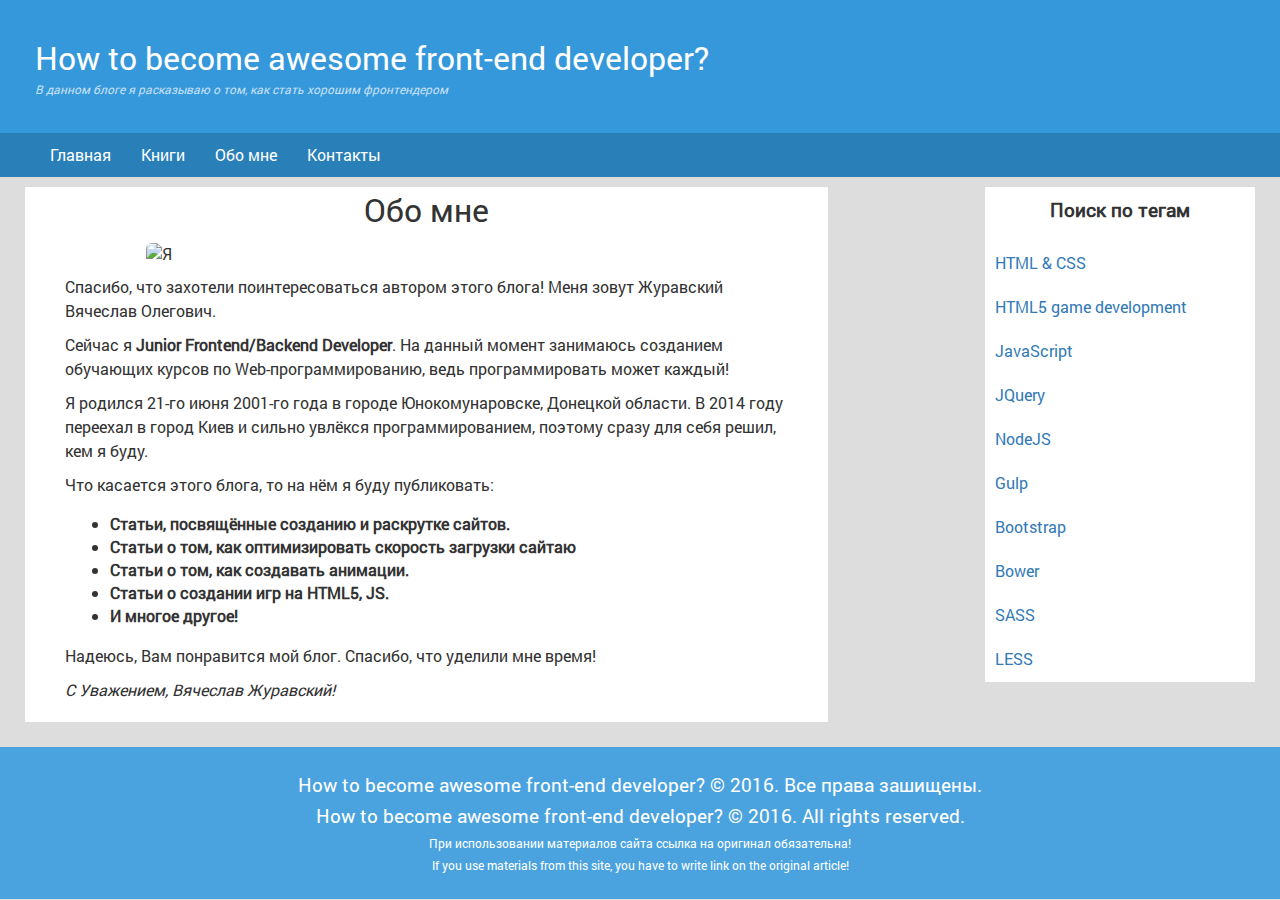
==== about.html @ 25e00e5f "First commit" ====
<!DOCTYPE html>
<!--[if lt IE 7]><html lang="ru" class="lt-ie9 lt-ie8 lt-ie7"><![endif]-->
<!--[if IE 7]><html lang="ru" class="lt-ie9 lt-ie8"><![endif]-->
<!--[if IE 8]><html lang="ru" class="lt-ie9"><![endif]-->
<!--[if gt IE 8]><!-->
<html lang="ru">
<!--<![endif]-->
<head>
	<meta charset="utf-8" />
	<title>How to become awesome front-end developer?</title>
	<meta name="description" content="" />
	<meta http-equiv="X-UA-Compatible" content="IE=edge" />
	<meta name="viewport" content="width=device-width, initial-scale=1.0" />
	<link rel="shortcut icon" href="favicon.png" />
	<link rel="stylesheet" href="libs/bootstrap/bootstrap-grid-3.3.1.min.css" />
	<link rel="stylesheet" href="libs/font-awesome-4.2.0/css/font-awesome.min.css" />
	<link rel="stylesheet" href="libs/fancybox/jquery.fancybox.css" />
	<link rel="stylesheet" href="libs/owl-carousel/owl.carousel.css" />
	<link rel="stylesheet" href="libs/countdown/jquery.countdown.css" />
	<link rel="stylesheet" href="css/fonts.css" />
	<link rel="stylesheet" href="css/main.css" />
	<link rel="stylesheet" href="css/media.css" />
</head>
<body>

	<div id="loader-wrapper">
	    <div id="loader"></div>
	    <div class="loader-section section-left"></div>
	    <div class="loader-section section-right"></div>
	</div>

	<div class="header">
		<div class="container-fluid">
			<div class="row">
				<div class="col-md-12 name">
					<h1>How to become awesome front-end developer?</h1>
					<p><em>В данном блоге я расказываю о том, как стать хорошим фронтендером</em></p>
				</div>
				<div class="col-md-12 nav">
					<ul>
						<button class="show-menu">
							<img src="images/show-menu.png" alt="Menu">
						</button>
					</ul>
					<ul class="menu">
						<li><a href="index.html">Главная</a></li>
						<li><a href="#">Книги</a></li>
						<li><a href="about.html">Обо мне</a></li>
						<li><a href="contacts.html">Контакты</a></li>
					</ul>
				</div>
			</div>
		</div>
	</div>

	<div class="content">
		<div class="container-fluid">
			<div class="row">
				<div class="col-md-8">
					<div class="block about">
						<h1 class="h1-center">Обо мне</h1>
						<img src="http://cs627526.vk.me/v627526376/131e8/vSJCLpkC7FM.jpg" alt="Я" class="img-rounded img-responsive">
						<p>Спасибо, что захотели поинтересоваться автором этого блога! Меня зовут Журавский Вячеслав Олегович.</p>
			 			<p>Сейчас я <strong>Junior Frontend/Backend Developer</strong>. На данный момент занимаюсь созданием обучающих курсов по Web-программированию, ведь программировать может каждый!</p>
			 			<p>Я родился 21-го июня 2001-го года в городе Юнокомунаровске, Донецкой области. В 2014 году переехал в город Киев и сильно увлёкся программированием, поэтому сразу для себя решил, кем я буду.</p>
			 			<p>Что касается этого блога, то на нём я буду публиковать:</p>
			 			<ul>
			 				<li><strong>Статьи, посвящённые созданию и раскрутке сайтов.</strong></li>
			 				<li><strong>Статьи о том, как оптимизировать скорость загрузки сайтаю</strong></li>
			 				<li><strong>Статьи о том, как создавать анимации.</strong></li>
			 				<li><strong>Статьи о создании игр на HTML5, JS.</strong></li>
			 				<li><strong>И многое другое!</strong></li>
			 			</ul>
			 			<p>Надеюсь, Вам понравится мой блог. Спасибо, что уделили мне время!</p>
			 			<p><i>С Уважением, Вячеслав Журавский!</i></p>
					</div>
				</div>
				<div class="col-md-3 col-md-offset-1 sidebar">
					<ul class="block">
						<h3>Поиск по тегам</h3>
						<li><a class="search-a" href="search.html#html-css">HTML & CSS</a></li>
						<li><a class="search-a" href="search.html#html-game-development">HTML5 game development</a></li>
						<li><a class="search-a" href="search.html#js">JavaScript</a></li>
						<li><a class="search-a" href="search.html#jq">JQuery</a></li>
						<li><a class="search-a" href="search.html#nodejs">NodeJS</a></li>
						<li><a class="search-a" href="search.html#gulp">Gulp</a></li>
						<li><a class="search-a" href="search.html#bs3">Bootstrap</a></li>
						<li><a class="search-a" href="search.html#bower">Bower</a></li>
						<li><a class="search-a" href="search.html#sass">SASS</a></li>
						<li><a class="search-a" href="search.html#less">LESS</a></li>
					</ul>
				</div>
			</div>
		</div>
	</div>

	<div class="footer">
		<div class="container-fluid">
			<div class="row">
				<div class="col-md-12 footer-text">
					<h3>How to become awesome front-end developer? &copy; 2016. Все права зашищены.</h3>
					<h3>How to become awesome front-end developer? &copy; 2016. All rights reserved.</h3>
					<p>При использовании материалов сайта ссылка на оригинал обязательна!</p>
					<p>If you use materials from this site, you have to write link on the original article!</p>
				</div>
			</div>
		</div>
	</div>





	<!--[if lt IE 9]>
	<script src="libs/html5shiv/es5-shim.min.js"></script>
	<script src="libs/html5shiv/html5shiv.min.js"></script>
	<script src="libs/html5shiv/html5shiv-printshiv.min.js"></script>
	<script src="libs/respond/respond.min.js"></script>
	<![endif]-->
	<script src="libs/jquery/jquery-1.11.1.min.js"></script>
	<script src="libs/jquery-mousewheel/jquery.mousewheel.min.js"></script>
	<script src="libs/fancybox/jquery.fancybox.pack.js"></script>
	<script src="libs/waypoints/waypoints-1.6.2.min.js"></script>
	<script src="libs/scrollto/jquery.scrollTo.min.js"></script>
	<script src="libs/owl-carousel/owl.carousel.min.js"></script>
	<script src="libs/countdown/jquery.plugin.js"></script>
	<script src="libs/countdown/jquery.countdown.min.js"></script>
	<script src="libs/countdown/jquery.countdown-ru.js"></script>
	<script src="libs/landing-nav/navigation.js"></script>
	<script src="js/common.js"></script>
	<!-- Yandex.Metrika counter --><!-- /Yandex.Metrika counter -->
	<!-- Google Analytics counter --><!-- /Google Analytics counter -->
</body>
</html>
---- css/fonts.css ----
/* font-family: "RobotoRegular"; */
@font-face {
	font-family: "RobotoRegular";
	src: url("../fonts/RobotoRegular/RobotoRegular.eot");
	src: url("../fonts/RobotoRegular/RobotoRegular.eot?#iefix")format("embedded-opentype"),
	url("../fonts/RobotoRegular/RobotoRegular.woff") format("woff"),
	url("../fonts/RobotoRegular/RobotoRegular.ttf") format("truetype");
	font-style: normal;
	font-weight: normal;
}
/* font-family: "RobotoLight"; */
@font-face {
	font-family: "RobotoLight";
	src: url("../fonts/RobotoLight/RobotoLight.eot");
	src: url("../fonts/RobotoLight/RobotoLight.eot?#iefix")format("embedded-opentype"),
	url("../fonts/RobotoLight/RobotoLight.woff") format("woff"),
	url("../fonts/RobotoLight/RobotoLight.ttf") format("truetype");
	font-style: normal;
	font-weight: normal;
}
/* font-family: "RobotoMedium"; */
@font-face {
	font-family: "RobotoMedium";
	src: url("../fonts/RobotoMedium/RobotoMedium.eot");
	src: url("../fonts/RobotoMedium/RobotoMedium.eot?#iefix")format("embedded-opentype"),
	url("../fonts/RobotoMedium/RobotoMedium.woff") format("woff"),
	url("../fonts/RobotoMedium/RobotoMedium.ttf") format("truetype");
	font-style: normal;
	font-weight: normal;
}
/* font-family: "RobotoBold"; */
@font-face {
	font-family: "RobotoBold";
	src: url("../fonts/RobotoBold/RobotoBold.eot");
	src: url("../fonts/RobotoBold/RobotoBold.eot?#iefix")format("embedded-opentype"),
	url("../fonts/RobotoBold/RobotoBold.woff") format("woff"),
	url("../fonts/RobotoBold/RobotoBold.ttf") format("truetype");
	font-style: normal;
	font-weight: normal;
}
---- css/main.css ----
/* The Loader */
#loader-wrapper {
  position: fixed;
  top: 0;
  left: 0;
  width: 100%;
  height: 100%;
  z-index: 10;
  overflow: hidden;
}
.no-js #loader-wrapper {
  display: none;
}

#loader {
  display: block;
  position: relative;
  left: 50%;
  top: 50%;
  width: 150px;
  height: 150px;
  margin: -75px 0 0 -75px;
  border-radius: 50%;
  border: 3px solid transparent;
  border-top-color: #fff;
  -webkit-animation: spin 1.7s linear infinite;
          animation: spin 1.7s linear infinite;
  z-index: 11;
}
#loader:before {
  content: "";
  position: absolute;
  top: 5px;
  left: 5px;
  right: 5px;
  bottom: 5px;
  border-radius: 50%;
  border: 3px solid transparent;
  border-top-color: #e74c3c;
  -webkit-animation: spin-reverse .6s linear infinite;
          animation: spin-reverse .6s linear infinite;
}
#loader:after {
  content: "";
  position: absolute;
  top: 15px;
  left: 15px;
  right: 15px;
  bottom: 15px;
  border-radius: 50%;
  border: 3px solid transparent;
  border-top-color: #2ecc71;
  -webkit-animation: spin 1s linear infinite;
          animation: spin 1s linear infinite;
}

@-webkit-keyframes spin {
  0% {
    -webkit-transform: rotate(0deg);
  }
  100% {
    -webkit-transform: rotate(360deg);
  }
}
@keyframes spin {
  0% {
    -webkit-transform: rotate(0deg);
    transform: rotate(0deg);
  }
  100% {
    -webkit-transform: rotate(360deg);
    transform: rotate(360deg);
  }
}
@-webkit-keyframes spin-reverse {
  0% {
    -webkit-transform: rotate(0deg);
  }
  100% {
    -webkit-transform: rotate(-360deg);
  }
}
@keyframes spin-reverse {
  0% {
    -webkit-transform: rotate(0deg);
    transform: rotate(0deg);
  }
  100% {
    -webkit-transform: rotate(-360deg);
    transform: rotate(-360deg);
  }
}
#loader-wrapper .loader-section {
  position: fixed;
  top: 0;
  width: 51%;
  height: 100%;
  background: #3498db;
  z-index: 10;
}

#loader-wrapper .loader-section.section-left {
  left: 0;
}

#loader-wrapper .loader-section.section-right {
  right: 0;
}

/* Loaded styles */
.loaded #loader-wrapper .loader-section.section-left {
  -webkit-transform: translateX(-100%);
          transform: translateX(-100%);
  -webkit-transition: all 0.7s 0.3s cubic-bezier(0.645, 0.045, 0.355, 1);
  transition: all 0.7s 0.3s cubic-bezier(0.645, 0.045, 0.355, 1);
}

.loaded #loader-wrapper .loader-section.section-right {
  -webkit-transform: translateX(100%);
          transform: translateX(100%);
  -webkit-transition: all 0.7s 0.3s cubic-bezier(0.645, 0.045, 0.355, 1);
  transition: all 0.7s 0.3s cubic-bezier(0.645, 0.045, 0.355, 1);
}

.loaded #loader {
  opacity: 0;
  -webkit-transition: all 0.3s ease-out;
  transition: all 0.3s ease-out;
}

.loaded #loader-wrapper {
  visibility: hidden;
  -webkit-transform: translateY(-100%);
          transform: translateY(-100%);
  -webkit-transition: all 0.3s 1s ease-out;
  transition: all 0.3s 1s ease-out;
}



*::-webkit-input-placeholder {
	color: #666;
	opacity: 1;
}
*:-moz-placeholder {
	color: #666;
	opacity: 1;
}
*::-moz-placeholder {
	color: #666;
	opacity: 1;
}
*:-ms-input-placeholder {
	color: #666;
	opacity: 1;
}

body input:focus:required:invalid,
body textarea:focus:required:invalid {
	
}
body input:required:valid,
body textarea:required:valid {
	
}
body {
	font-family: "RobotoRegular", sans-serif;
	font-size: 16px;
	background: #ddd;
}
:focus {
	outline: none;
}
.header {
	background: #3498db;
}
.header .name {
	padding: 35px;	
}
.header .name h1 {
	color: #fff;
	margin: 0;
	font-weight: normal;
}
.header .name p {
	font-size: 12px;
	color: #fff;
	opacity: 0.7;
	margin: 0;
}
.header .nav {
	background: #2980b9;
	padding-left: 35px;	
}
.header .nav ul {
	list-style: none;
	padding: 0;
	margin: 0;
}
.show-menu {
	background: transparent;
	border: none;
	display: none;
	height: 44px;
	padding: 0;
	margin: 0;
}
.show-menu img {
	height: 32px;
	width: 32px;
	line-height: 44px;
}
.header .nav ul li {
	float: left;
	display: block;
	height: 44px;
	padding: 0;
	padding: 0 15px;	
	transition: 0.5s all;
	-webkit-transition: 0.5s all;
	-moz-transition: 0.5s all;
	-o-transition: 0.5s all;
	-ms-transition: 0.5s all;
	position: relative;
}
.header .nav ul li:before {
	position: absolute;
	height: 3px;
	content: "";
	background: #fff;
	top: 0;
	left: 50%;
	right: 50%;
	transition: 0.5s all;
	-webkit-transition: 0.5s all;
	-moz-transition: 0.5s all;
	-o-transition: 0.5s all;
	-ms-transition: 0.5s all;
}
.header .nav ul li:hover:before {
	left: 0;
	right: 0;
}
.header .nav ul li a {
	display: block;
	color: #fff;
	font-size: 16px;
	line-height: 44px;
}
.content {

}
.block {
	background: #fff;
	/*border-bottom: 1px solid #ddd;*/
	margin: 10px 10px 0;
	padding: 0 0 10px;
	border-radius: 1px;
	-moz-border-radius: 1px;
	-webkit-border-radius: 1px;
	-o-border-radius: 1px;
}
.post img,
.contacts img {
	display: block;
	margin: 0 auto 15px;
	width: 100%;
	max-height: 350px;
}
.post h1,
.contacts h1 {
	font-weight: normal;
	color: #222;
	display: block;
	padding: 10px 0;
	margin: 10px auto 0;
	width: 90%;
}
.post p,
.about p,
.contacts p {
	font-size: 16px;
	line-height: 1.5em;
	margin: 10px auto;
	display: block;
	width: 90%;
}
.post p.tags {
	color: #777;
}
.post a {
	color: #34495e;
	text-decoration: underline;
	font-size: 16px;
	display: block;
	margin: 10px auto;
	width: 90%;
}
.post a:hover {
	text-decoration: none;
}
.contacts {

}
.h1-center {
	text-align: center;
	margin: 5px auto;
	font-weight: normal;
	width: 75%;
	display: block;
}
.contacts p a {
	transition: .5s all;
	-moz-transition: .5s all;
	-webkit-transition: .5s all;
	-o-transition: .5s all;
}
.contacts p a:hover {
	color: #e74c3c;
}
.about img {
	display: block;
	margin: 10px auto;
	max-width: 70%;
	min-width: 60%;
	max-height: 310px;
}
.about ul li { 
	margin-left: 45px;
}
.sidebar ul {
	list-style: none;
	padding: 5px 0 0 0;
}
.sidebar ul h3 {
	text-align: center;
	margin-top: 5px;
}
.sidebar ul li {
	height: 44px;
	display: block;
	padding: 10px 10px;
	display: block;
	transition: 0.3s all;
	-moz-transition: 0.3s all;
	-webkit-transition: 0.3s all;
	-o-transition: 0.3s all;
}
.sidebar ul li:hover {
	background: #3498db;
}
.sidebar ul li:hover a {
	color: #fff;
}
.sidebar ul li a {
	display: block;
}
.footer {
	background: #4aa3df;
	text-align: center;
	color: #fff;
	margin-top: 25px;
}
.footer-text {
	padding: 20px 0;
}
.footer-text h3,
.footer-text p {
	margin: 5px;
	font-weight: normal;
}
.footer-text p {
	font-size: 12px;
}
---- css/media.css ----
/*==========  Desktop First Method  ==========*/

/* Large Devices, Wide Screens */
@media only screen and (max-width : 1200px) {
	
}

/* Medium Devices, Desktops */
@media only screen and (max-width : 992px) {
	.show-menu {
		display: block;
	} 
	.header .nav .menu {
		display: none;
		background: #2980b9;
		margin-top: 10px;
	}
	.header .nav .menu li {
		float: none;
	}
	.sidebar {
		display: none;
	}
}

/* Small Devices, Tablets */
@media only screen and (max-width : 768px) {

}

/* Extra Small Devices, Phones */
@media only screen and (max-width : 480px) {

}

/* Custom, iPhone Retina */
@media only screen and (max-width : 320px) {

}


/*==========  Mobile First Method  ==========*/

/* Custom, iPhone Retina */
@media only screen and (min-width : 320px) {

}

/* Extra Small Devices, Phones */
@media only screen and (min-width : 480px) {

}

/* Small Devices, Tablets */
@media only screen and (min-width : 768px) {

}

/* Medium Devices, Desktops */
@media only screen and (min-width : 992px) {

}

 /* Large Devices, Wide Screens */
@media only screen and (min-width : 1200px) {
	.header .nav .menu {
		display: block !important;
	}
}
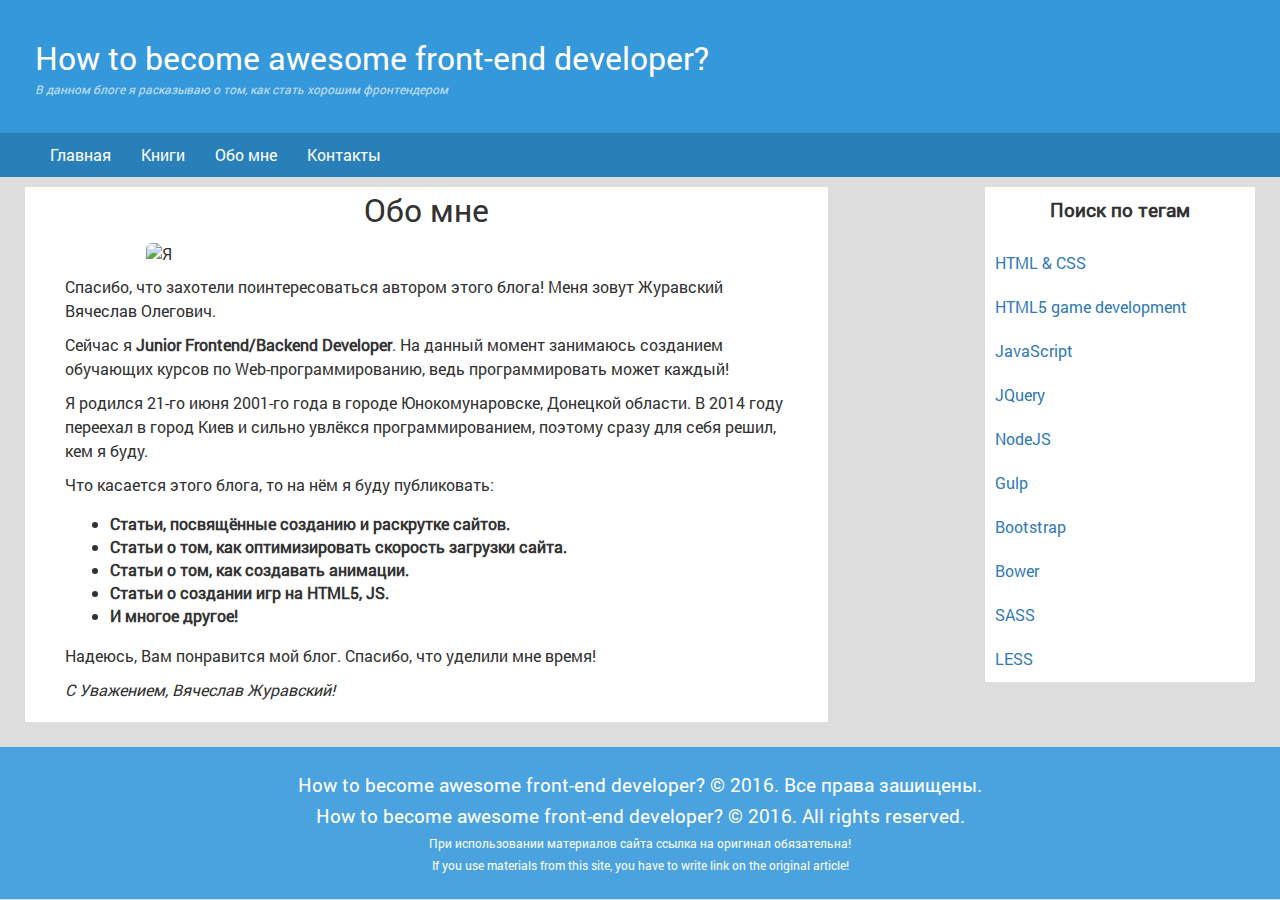
==== commit fbc2d7e1: "Sixth commit" ====
--- a/about.html
+++ b/about.html
@@ -44,7 +44,7 @@
 					</ul>
 					<ul class="menu">
 						<li><a href="index.html">Главная</a></li>
-						<li><a href="#">Книги</a></li>
+						<li><a href="books.html">Книги</a></li>
 						<li><a href="about.html">Обо мне</a></li>
 						<li><a href="contacts.html">Контакты</a></li>
 					</ul>
@@ -66,7 +66,7 @@
 			 			<p>Что касается этого блога, то на нём я буду публиковать:</p>
 			 			<ul>
 			 				<li><strong>Статьи, посвящённые созданию и раскрутке сайтов.</strong></li>
-			 				<li><strong>Статьи о том, как оптимизировать скорость загрузки сайтаю</strong></li>
+			 				<li><strong>Статьи о том, как оптимизировать скорость загрузки сайта.</strong></li>
 			 				<li><strong>Статьи о том, как создавать анимации.</strong></li>
 			 				<li><strong>Статьи о создании игр на HTML5, JS.</strong></li>
 			 				<li><strong>И многое другое!</strong></li>
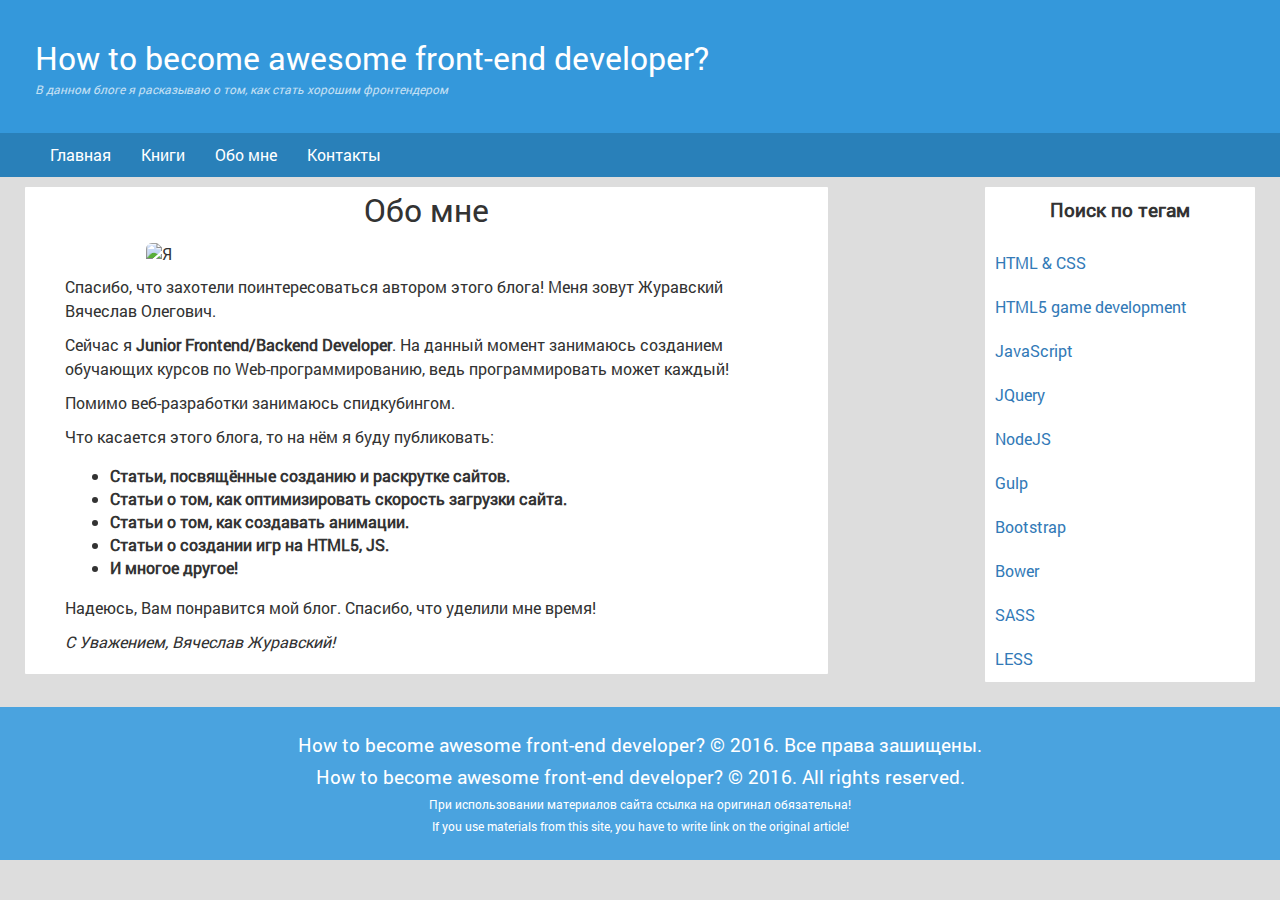
==== commit 1a1bddc5: "Seventh commit" ====
--- a/about.html
+++ b/about.html
@@ -62,7 +62,7 @@
 						<img src="http://cs627526.vk.me/v627526376/131e8/vSJCLpkC7FM.jpg" alt="Я" class="img-rounded img-responsive">
 						<p>Спасибо, что захотели поинтересоваться автором этого блога! Меня зовут Журавский Вячеслав Олегович.</p>
 			 			<p>Сейчас я <strong>Junior Frontend/Backend Developer</strong>. На данный момент занимаюсь созданием обучающих курсов по Web-программированию, ведь программировать может каждый!</p>
-			 			<p>Я родился 21-го июня 2001-го года в городе Юнокомунаровске, Донецкой области. В 2014 году переехал в город Киев и сильно увлёкся программированием, поэтому сразу для себя решил, кем я буду.</p>
+			 			<p>Помимо веб-разработки занимаюсь спидкубингом.</p>
 			 			<p>Что касается этого блога, то на нём я буду публиковать:</p>
 			 			<ul>
 			 				<li><strong>Статьи, посвящённые созданию и раскрутке сайтов.</strong></li>
